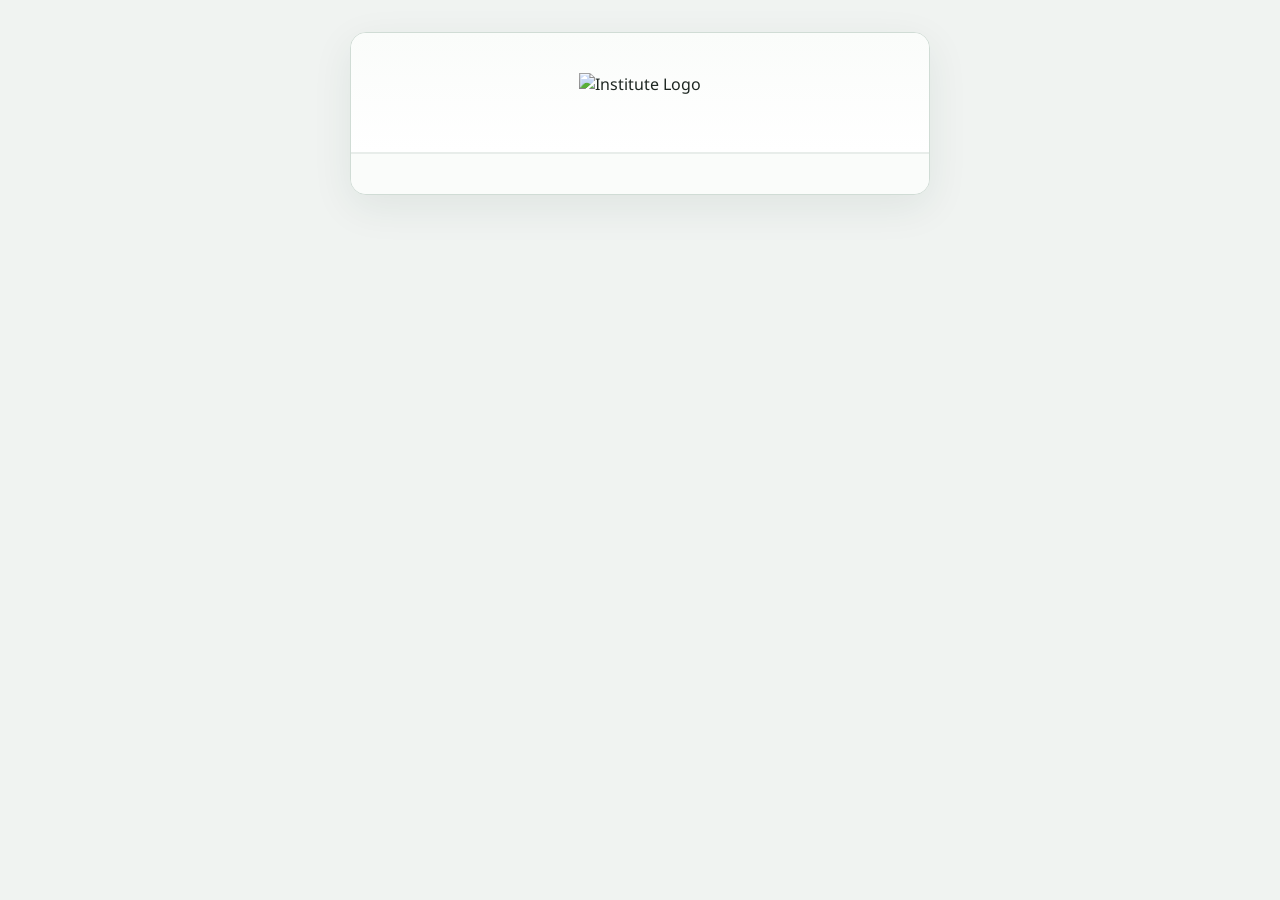
==== Index.html @ a05b3351 "ui: mobile-first responsive redesign for phone users - Container goes edge-to-edge on phones, rounde" ====
<!DOCTYPE html>
<html lang="bn">
<head>
    <base target="_top">
    <meta charset="UTF-8">
    <meta name="viewport" content="width=device-width, initial-scale=1.0">
    <!-- Favicon for brand identity in the browser tab -->
    <link rel="icon" type="image/png" href="https://i.postimg.cc/RZ4wD83V/skill-color-logo-32x32.png">
    
    <link rel="preconnect" href="https://fonts.googleapis.com">
    <link rel="preconnect" href="https://fonts.gstatic.com" crossorigin>
    <!-- Improved Bengali font for better readability and number rendering -->
    <link href="https://fonts.googleapis.com/css2?family=Noto+Sans+Bengali:wght@400;500;600;700&display=swap" rel="stylesheet">
    
    <style>
        /* ================================================
           GLOBAL STYLES & UI KIT - DEEP FOREST NATURAL THEME
           Mobile-First Responsive Design
           ================================================ */
        :root {
            --primary-color: #1A3E2F;
            --primary-light: #2D5A46;
            --primary-subtle: #E8F0EB;
            --accent-color: #D4AF37;
            --success-color: #2E6B4E;
            --warning-color: #B27A23;
            --danger-color: #8C2D19;
            --bg-color: #F0F3F1;
            --text-dark: #1E2722;
            --text-light: #52635A;
            --text-muted: #8A9690;
            --card-bg: #FFFFFF;
            --border-color: #D0DCD5;
            --border-light: #E8EDEA;
            --shadow-sm: 0 2px 8px rgba(26, 62, 47, 0.04);
            --shadow-md: 0 8px 24px rgba(26, 62, 47, 0.06);
            --shadow-lg: 0 12px 40px rgba(26, 62, 47, 0.08);
            --radius-sm: 8px;
            --radius-md: 12px;
            --radius-lg: 16px;
        }
        * { box-sizing: border-box; margin: 0; padding: 0; }
        html { scroll-behavior: smooth; }
        body {
            font-family: 'Noto Sans Bengali', sans-serif;
            background-color: var(--bg-color);
            color: var(--text-dark);
            padding: 0;
            -webkit-font-smoothing: antialiased;
            -moz-osx-font-smoothing: grayscale;
            line-height: 1.65;
            min-height: 100vh;
        }

        /* --- Container: Edge-to-edge on phones --- */
        .container {
            max-width: 580px;
            margin: 0 auto;
            background: var(--card-bg);
            border-radius: 0;
            box-shadow: none;
            overflow: hidden;
            min-height: 100vh;
        }

        /* --- Header --- */
        .header {
            text-align: center;
            padding: 2rem 1.5rem 1.8rem;
            border-bottom: 1px solid var(--border-light);
            background: linear-gradient(180deg, #FAFCFA 0%, #FFFFFF 100%);
        }
        .header img {
            max-width: 140px;
            margin-bottom: 0.8rem;
        }
        .header h3 {
            font-size: 1.25rem;
            font-weight: 700;
            color: var(--primary-color);
            letter-spacing: -0.01em;
            line-height: 1.4;
        }

        /* --- Views --- */
        .view {
            display: none;
            padding: 1.5rem 1.25rem 2rem;
            animation: fadeIn 0.35s cubic-bezier(0.16, 1, 0.3, 1);
        }
        .view > h3 {
            font-size: 1.15rem;
            font-weight: 700;
            color: var(--primary-color);
            margin-bottom: 0.4rem;
        }
        .view > p {
            color: var(--text-light);
            font-size: 0.9rem;
            margin-bottom: 1.25rem;
            line-height: 1.6;
        }
        @keyframes fadeIn { 
            from { opacity: 0; transform: translateY(6px); } 
            to { opacity: 1; transform: translateY(0); } 
        }

        /* --- Form Controls --- */
        .app-input, .app-select {
            width: 100%;
            padding: 0.85rem 1rem;
            font-size: 1rem;
            border-radius: var(--radius-sm);
            border: 1.5px solid var(--border-color);
            transition: border-color 0.2s ease, box-shadow 0.2s ease;
            font-family: 'Noto Sans Bengali', sans-serif;
            background-color: #FCFDFC;
            color: var(--text-dark);
            -webkit-appearance: none;
        }
        .app-input:focus, .app-select:focus {
            outline: none;
            border-color: var(--primary-color);
            box-shadow: 0 0 0 3px rgba(26, 62, 47, 0.08);
            background-color: #FFFFFF;
        }
        .app-input::placeholder { color: var(--text-muted); }

        /* --- Buttons --- */
        .app-button {
            width: 100%;
            margin-top: 0.75rem;
            padding: 0.85rem 1rem;
            font-size: 1rem;
            font-weight: 600;
            color: white;
            border: none;
            border-radius: var(--radius-sm);
            cursor: pointer;
            transition: all 0.2s cubic-bezier(0.16, 1, 0.3, 1);
            background-color: var(--primary-color);
            min-height: 48px;
            font-family: 'Noto Sans Bengali', sans-serif;
        }
        .app-button:hover:not(:disabled) {
            background-color: var(--primary-light);
            transform: translateY(-1px);
            box-shadow: 0 4px 12px rgba(26, 62, 47, 0.15);
        }
        .app-button:active:not(:disabled) {
            transform: translateY(0);
            box-shadow: none;
        }
        .app-button:disabled {
            background-color: #C3CDC7;
            cursor: not-allowed;
            transform: none;
            box-shadow: none;
        }

        /* --- Loader --- */
        .loader {
            display: none;
            border: 3px solid var(--border-light);
            border-radius: 50%;
            border-top: 3px solid var(--primary-color);
            width: 28px;
            height: 28px;
            animation: spin 0.7s linear infinite;
            margin: 1rem auto;
        }
        @keyframes spin { 0% { transform: rotate(0deg); } 100% { transform: rotate(360deg); } }
        
        /* --- Back Button --- */
        .back-button {
            display: inline-flex;
            align-items: center;
            gap: 4px;
            padding: 0.6rem 0;
            font-weight: 600;
            color: var(--text-light);
            cursor: pointer;
            text-decoration: none;
            font-size: 0.9rem;
            transition: color 0.2s ease;
        }
        .back-button:hover { color: var(--primary-color); }
        .back-nav { margin-top: 1.5rem; text-align: center; padding-top: 1rem; border-top: 1px solid var(--border-light); }

        /* --- Status & Label --- */
        .status-text { font-weight: 500; margin-top: 0.5rem; min-height: 20px; font-size: 0.85rem; line-height: 1.5; }
        .text-success { color: var(--success-color); }
        .text-danger { color: var(--danger-color); }
        label { display: block; margin-bottom: 0.4rem; font-weight: 600; font-size: 0.9rem; color: var(--primary-color); }
        
        /* ================================================
           LANDING PAGE
           ================================================ */
        #landingView { text-align: center; }
        #landingView h3 {
            font-size: 1.1rem;
            color: var(--text-light);
            margin-bottom: 0.3rem;
            font-weight: 500;
        }
        #landingView > p {
            color: var(--text-muted);
            font-size: 0.88rem;
            margin-bottom: 1.5rem;
        }
        .nav-button {
            padding: 0.95rem;
            font-size: 1rem;
            font-weight: 600;
            margin-bottom: 0.6rem;
            border: 1.5px solid transparent;
            border-radius: var(--radius-sm);
        }
        .btn-primary { background-color: var(--primary-color); }
        .btn-secondary {
            background-color: transparent;
            border-color: var(--primary-color);
            color: var(--primary-color);
        }
        .btn-secondary:hover:not(:disabled) {
            background-color: var(--primary-subtle);
            color: var(--primary-color);
        }
        .btn-tertiary {
            background-color: transparent;
            border-color: var(--border-color);
            color: var(--text-light);
        }
        .btn-tertiary:hover:not(:disabled) {
            background-color: #F5F7F6;
            color: var(--text-dark);
            border-color: var(--text-light);
        }

        /* ================================================
           SEARCH FORMS (Result & Status)
           ================================================ */
        .search-form {
            display: flex;
            flex-direction: column;
            gap: 0.5rem;
            margin-bottom: 1.25rem;
        }
        .search-form .app-button {
            margin-top: 0;
        }

        /* ================================================
           RESULT & STATUS CARDS
           ================================================ */
        .info-card {
            margin-top: 1.25rem;
            padding: 1.25rem;
            border-radius: var(--radius-md);
            border: 1.5px solid var(--border-color);
            background-color: #FAFCFA;
        }
        .info-card h3 {
            font-size: 1.1rem;
            font-weight: 700;
            margin-bottom: 0.4rem;
            color: var(--primary-color);
        }
        .info-card p { color: var(--text-light); font-size: 0.9rem; line-height: 1.6; }
        
        .status-final { border-color: var(--success-color); background-color: #F2FAF6; }
        .status-final h3 { color: var(--success-color); }
        .status-viva, .status-waiting { border-color: var(--primary-light); background-color: #F6FAF8; }
        .status-viva h3, .status-waiting h3 { color: var(--primary-light); }
        .status-not-selected { border-color: var(--danger-color); background-color: #FDF6F5; }
        .status-not-selected h3 { color: var(--danger-color); }
        
        .info-grid { margin-top: 1rem; border-top: 1px dashed var(--border-color); padding-top: 0.8rem; }
        .info-item {
            display: flex;
            justify-content: space-between;
            align-items: baseline;
            padding: 0.55rem 0;
            font-size: 0.9rem;
            border-bottom: 1px solid var(--border-light);
            gap: 0.75rem;
        }
        .info-item:last-child { border-bottom: none; }
        .info-item .label { font-weight: 500; color: var(--text-light); white-space: nowrap; flex-shrink: 0; }
        .info-item span:last-child { text-align: right; word-break: break-word; }

        /* ================================================
           PAYMENT FORM
           ================================================ */
        .instructions-box {
            background: #FCFAF6;
            border: 1.5px solid #EDE2CF;
            padding: 1rem 1.1rem;
            margin-bottom: 1.5rem;
            border-radius: var(--radius-md);
            font-size: 0.88rem;
            color: #735F3F;
            line-height: 1.65;
        }
        .instructions-box h3 {
            font-size: 0.92rem;
            font-weight: 700;
            color: #8B6B3D;
            margin-bottom: 0.4rem;
        }
        .verify-row {
            display: flex;
            flex-direction: column;
            gap: 0.5rem;
        }
        .verify-row .app-button {
            margin-top: 0;
        }
        .form-group { margin-bottom: 1.1rem; }
        .details-box {
            background-color: #FAFCFA;
            padding: 1.25rem;
            border-radius: var(--radius-md);
            border: 1.5px solid var(--success-color);
            margin-top: 1.25rem;
        }
        .candidate-info {
            display: flex;
            flex-direction: column;
            gap: 0.3rem;
            margin-bottom: 1rem;
            padding-bottom: 1rem;
            border-bottom: 1px dashed var(--border-color);
            font-size: 0.95rem;
        }
        .candidate-info p { margin: 0; }

        #successMessage { text-align: center; padding: 2.5rem 1.25rem; }
        #successMessage h4 { font-size: 1.4rem; color: var(--success-color); margin-bottom: 0.5rem; font-weight: 700; }
        #successMessage p { color: var(--text-light); font-size: 0.9rem; line-height: 1.6; }

        /* ================================================
           FOOTER
           ================================================ */
        .app-footer {
            text-align: center;
            padding: 1.25rem 1rem;
            border-top: 1px solid var(--border-light);
            color: var(--text-muted);
            font-size: 0.78rem;
            line-height: 1.5;
            background-color: #FAFCFA;
        }

        /* ================================================
           RESPONSIVE: TABLETS & DESKTOPS (min-width: 480px)
           ================================================ */
        @media (min-width: 480px) {
            .search-form {
                flex-direction: row;
                gap: 10px;
            }
            .search-form .app-button {
                width: auto;
                white-space: nowrap;
                flex-shrink: 0;
            }
            .verify-row {
                flex-direction: row;
                gap: 10px;
            }
            .verify-row .app-button {
                width: auto;
                white-space: nowrap;
                flex-shrink: 0;
            }
            .view { padding: 2rem 1.75rem 2.5rem; }
            .header { padding: 2.5rem 2rem 2rem; }
            .header img { max-width: 160px; }
            .header h3 { font-size: 1.35rem; }
            .info-card { padding: 1.5rem; }
            .details-box { padding: 1.5rem; }
        }

        /* ================================================
           RESPONSIVE: DESKTOPS (min-width: 640px)
           ================================================ */
        @media (min-width: 640px) {
            body { padding: 2rem 1rem; }
            .container {
                border-radius: var(--radius-lg);
                box-shadow: var(--shadow-lg);
                border: 1px solid var(--border-color);
                min-height: auto;
                margin: 0 auto;
            }
            .view { padding: 2.5rem 2.5rem 3rem; }
            .header { padding: 2.5rem 2rem; }
            .header img { max-width: 180px; }
            .header h3 { font-size: 1.5rem; }
            .view > h3 { font-size: 1.25rem; }
        }
    </style>
</head>
<body>
    <div class="container">
        <header class="header">
            <img id="logo" src="" alt="Institute Logo">
            <h3 id="appTitle"></h3>
        </header>

        <main id="app-content">
            <!-- VIEW 1: LANDING PAGE -->
            <div id="landingView" class="view" style="display: <?= initialView === 'landingView' ? 'block' : 'none' ?>;">
                <h3>স্বাগতম!</h3>
                <p>অনুগ্রহ করে নিচের অপশন থেকে আপনার প্রয়োজনীয় সেবাটি নির্বাচন করুন।</p>
                <button id="resultBtn" class="app-button nav-button btn-primary" onclick="showView('resultView')">ফলাফল দেখুন</button>
                <button id="paymentBtn" class="app-button nav-button btn-secondary" onclick="showView('paymentView')">অ্যাডমিট কার্ড ফি দিন</button>
                <button id="statusBtn" class="app-button nav-button btn-tertiary" onclick="showView('statusCheckView')">পেমেন্ট স্ট্যাটাস দেখুন</button>
            </div>
        
            <!-- VIEW 2: RESULT CHECKER -->
            <div id="resultView" class="view" style="display: <?= initialView === 'resultView' ? 'block' : 'none' ?>;">
                <?!= include('ResultView'); ?>
            </div>

            <!-- VIEW 3: PAYMENT FORM -->
            <div id="paymentView" class="view" style="display: <?= initialView === 'paymentView' ? 'block' : 'none' ?>;">
                <?!= include('PaymentView'); ?>
            </div>

            <!-- VIEW 4: PAYMENT STATUS CHECKER -->
            <div id="statusCheckView" class="view" style="display: <?= initialView === 'statusCheckView' ? 'block' : 'none' ?>;">
                <?!= include('StatusCheckView'); ?>
            </div>
        </main>

        <footer class="app-footer">
            <span id="footerInstituteName"></span>
        </footer>
    </div>

<script>
    // ================================================
    //      GLOBAL APP LOGIC & NAVIGATION
    // ================================================
    const settings = <?!= JSON.stringify(settings) ?>;

    document.addEventListener('DOMContentLoaded', function() {
        // Populate header and other dynamic content that isn't part of a specific view
        document.getElementById('logo').src = settings.logoUrl;
        document.getElementById('appTitle').innerText = settings.appTitle;
        
        // Populate the instructions box for the payment view
        const instructionsEl = document.getElementById('instructions');
        if (instructionsEl) {
            instructionsEl.innerHTML = settings.instructions || '';
        }

        // Populate the payment options dropdown menu
        const paymentMethodSelect = document.getElementById('paymentMethod');
        if (paymentMethodSelect) {
            paymentMethodSelect.innerHTML = '<option value="" disabled selected>-- একটি মাধ্যম নির্বাচন করুন --</option>';
            if (settings.paymentOptions) {
                settings.paymentOptions.forEach(opt => {
                    const option = document.createElement('option');
                    option.value = opt;
                    option.textContent = opt;
                    paymentMethodSelect.appendChild(option);
                });
            }
        }

        // Dynamically show/hide buttons on the landing page based on sheet settings.
        if (!settings.resultCheckerActive) {
            const btn = document.getElementById('resultBtn');
            if (btn) btn.style.display = 'none';
        }
        if (!settings.paymentFormActive) {
            const btn = document.getElementById('paymentBtn');
            if (btn) btn.style.display = 'none';
        }
        if (!settings.statusCheckActive) {
            const btn = document.getElementById('statusBtn');
            if (btn) btn.style.display = 'none';
        }

        // Hide back buttons when only a single view is directly loaded
        const initialView = '<?= initialView ?>';
        if (initialView !== 'landingView') {
            document.querySelectorAll('.back-button').forEach(btn => btn.style.display = 'none');
        }

        // Populate footer
        const footerEl = document.getElementById('footerInstituteName');
        if (footerEl) {
            footerEl.innerText = settings.instituteName || settings.appTitle || '';
        }
    });

    /**
     * Handles navigation between different views/pages of the app.
     * @param {string} viewId The ID of the view to display.
     */
    function showView(viewId) {
        document.querySelectorAll('.view').forEach(view => view.style.display = 'none');
        const view = document.getElementById(viewId);
        if (view) view.style.display = 'block';
    }

    // ================================================
    //      RESULT CHECKER - CLIENT-SIDE LOGIC
    // ================================================
    const resultSearchForm = document.getElementById('resultSearchForm');
    if (resultSearchForm) {
        resultSearchForm.addEventListener('submit', function(e) {
            e.preventDefault();
            const searchKey = document.getElementById('resultSearchInput').value;
            const resultDisplay = document.getElementById('resultDisplay');
            const loader = document.getElementById('resultLoader');
            
            resultDisplay.innerHTML = "";
            loader.style.display = 'block';
            this.querySelector('button').disabled = true;

            google.script.run
                .withSuccessHandler(onResultSuccess)
                .withFailureHandler(onResultFailure)
                .searchStudentData(searchKey);
        });
    }

    function onResultSuccess(response) {
        document.getElementById('resultLoader').style.display = 'none';
        document.getElementById('resultSearchForm').querySelector('button').disabled = false;
        const resultDiv = document.getElementById('resultDisplay');

        if (response.status === 'found') {
            const student = response.data;
            let statusClass = 'info-card status-viva'; // Default class
            if (String(student.Status).toLowerCase().includes('finally')) statusClass = 'info-card status-final';
            if (String(student.Status).toLowerCase().includes('not selected')) statusClass = 'info-card status-not-selected';
            if (String(student.Status).toLowerCase().includes('waiting')) statusClass = 'info-card status-waiting';

            let detailsHtml = '';
            for (const key in student) {
                if (student[key] && key !== 'Name' && key !== 'Message') {
                    const value = (key === 'Phone Number') ? maskPhoneNumber(student[key]) : student[key];
                    detailsHtml += `<div class="info-item"><span class="label">${key}</span><span>${value}</span></div>`;
                }
            }
            resultDiv.innerHTML = `
                <div class="${statusClass}">
                    <h3>${student.Name || 'নাম পাওয়া যায়নি'}</h3>
                    <p>${student.Message || 'আপনার স্ট্যাটাস নিচে দেখুন।'}</p>
                    <div class="info-grid">${detailsHtml}</div>
                </div>`;
        } else if (response.status === 'not_found') {
            resultDiv.innerHTML = `<div class="info-card status-not-selected"><h3>দুঃখিত, আপনি নির্বাচিত হননি</h3><p>আপনার দেওয়া তথ্যটি আমাদের তালিকায় পাওয়া যায়নি। আমাদের প্রতিষ্ঠানে আগ্রহ প্রকাশের জন্য ধন্যবাদ। আপনার জন্য শুভকামনা রইল।</p></div>`;
        } else {
             resultDiv.innerHTML = `<div class="info-card status-not-selected"><h3>সিস্টেম ত্রুটি</h3><p>${response.message}</p></div>`;
        }
    }
    
    function onResultFailure(error) {
         document.getElementById('resultLoader').style.display = 'none';
         document.getElementById('resultSearchForm').querySelector('button').disabled = false;
         document.getElementById('resultDisplay').innerHTML = `<div class="info-card status-not-selected"><h3>সংযোগ বিচ্ছিন্ন</h3><p>সার্ভারের সাথে সংযোগে সমস্যা হচ্ছে। অনুগ্রহ করে আপনার ইন্টারনেট সংযোগ পরীক্ষা করে আবার চেষ্টা করুন।</p></div>`;
    }

    function maskPhoneNumber(number) {
        const numStr = String(number);
        if (!numStr || numStr.length < 11) return "N/A";
        return `${numStr.substring(0, 3)}****${numStr.substring(numStr.length - 4)}`;
    }

    // ================================================
    //      PAYMENT FORM - CLIENT-SIDE LOGIC
    // ================================================
    
    function verifyPhoneNumber() {
        const phoneInput = document.getElementById('phone');
        const phone = phoneInput.value.trim();
        const statusDiv = document.getElementById('paymentStatus');
        
        if (!/^01[3-9]\d{8}$/.test(phone)) {
            statusDiv.innerHTML = `<span class="text-danger">সঠিক ১১-ডিজিটের মোবাইল নম্বর দিন (যেমন: 017...)</span>`;
            return;
        }

        const loader = document.getElementById('paymentLoader');
        loader.style.display = 'block';
        statusDiv.innerText = "আপনার তথ্য খোঁজা হচ্ছে...";
        document.getElementById('detailsSection').style.display = 'none';

        google.script.run
            .withSuccessHandler(onUserSearchSuccess)
            .withFailureHandler(onUserSearchFailure)
            .getUserDetails(phone);
    }
    
    function onUserSearchSuccess(response) {
        document.getElementById('paymentLoader').style.display = 'none';
        const statusDiv = document.getElementById('paymentStatus');
        const detailsSection = document.getElementById('detailsSection');
        if (response.found) {
            statusDiv.innerHTML = '<span class="text-success">আপনার তথ্য পাওয়া গেছে। অনুগ্রহ করে নিচের ফর্মটি পূরণ করুন।</span>';
            detailsSection.style.display = 'block';
            document.getElementById('nameDisplay').innerText = response.name;
            document.getElementById('serialDisplay').innerText = response.serial;
            document.getElementById('nameInput').value = response.name;
            document.getElementById('serialInput').value = response.serial;
            document.getElementById('districtInput').value = response.district;
        } else {
            statusDiv.innerHTML = `<span class="text-danger">${response.message}</span>`;
            detailsSection.style.display = 'none';
        }
    }

    function onUserSearchFailure(error) {
        document.getElementById('paymentLoader').style.display = 'none';
        document.getElementById('paymentStatus').innerHTML = '<span class="text-danger">সার্ভারের সাথে সংযোগে সমস্যা হচ্ছে। অনুগ্রহ করে আবার চেষ্টা করুন।</span>';
    }

    const paymentForm = document.getElementById('paymentForm');
    if (paymentForm) {
        paymentForm.addEventListener('submit', function(e) {
            e.preventDefault();
            
            const paymentSource = document.getElementById('paymentSource').value;
            if (!/^01[3-9]\d{8}$/.test(paymentSource)) {
                 alert("অনুগ্রহ করে 'যে নম্বর থেকে টাকা পাঠিয়েছেন' ফিল্ডে একটি সঠিক ১১-ডিজিটের মোবাইল নম্বর দিন।");
                 return;
            }

            const submitBtn = document.getElementById('submitBtn');
            submitBtn.disabled = true;
            submitBtn.innerHTML = '<div class="loader" style="display: block; margin: 0 auto; width: 24px; height: 24px; border-top-color: white;"></div>';
            
            const formObject = Object.fromEntries(new FormData(this).entries());

            google.script.run
                .withSuccessHandler(onPaymentSuccess)
                .withFailureHandler(onPaymentFailure)
                .handlePost({ action: 'submitPayment', formData: formObject });
        });
    }

    /**
     * CRITICAL FIX: This function now correctly handles the structured JSON object
     * received from the server, preventing the 'undefined' error.
     */
    function onPaymentSuccess(response) {
        // Check if the response object has a 'success' key
        if (response && response.success) {
            document.getElementById('paymentView').innerHTML = `
                <div id="successMessage">
                    <h4>ধন্যবাদ!</h4>
                    <p>${response.success}</p>
                </div>`;
        } 
        // Otherwise, check if it has an 'error' key
        else if (response && response.error) {
            document.getElementById('paymentView').innerHTML = `
                <div id="successMessage" style="background-color: #F9EBEA;">
                    <h4 style="color: var(--danger-color);">ত্রুটি</h4>
                    <p>${response.error}</p>
                </div>`;
        }
        // Fallback for any unexpected response format
        else {
            document.getElementById('paymentView').innerHTML = `
                <div id="successMessage">
                    <h4>সম্পন্ন হয়েছে</h4>
                    <p>আপনার অনুরোধটি প্রক্রিয়া করা হয়েছে।</p>
                </div>`;
        }
    }

    function onPaymentFailure(error) {
        document.getElementById('paymentView').innerHTML = `
            <div id="successMessage" style="background-color: #F9EBEA;">
                <h4 style="color: var(--danger-color);">সংযোগ বিচ্ছিন্ন</h4>
                <p>সার্ভারের সাথে সংযোগে সমস্যা হচ্ছে। অনুগ্রহ করে আপনার ইন্টারনেট সংযোগ পরীক্ষা করে আবার চেষ্টা করুন।</p>
            </div>`;
    }

    // ================================================
    //      PAYMENT STATUS CHECKER - CLIENT-SIDE LOGIC
    // ================================================
    const statusSearchForm = document.getElementById('statusSearchForm');
    if (statusSearchForm) {
        statusSearchForm.addEventListener('submit', function(e) {
            e.preventDefault();
            const phone = document.getElementById('statusSearchInput').value;
            const statusDisplay = document.getElementById('statusDisplay');
            const loader = document.getElementById('statusLoader');
            
            statusDisplay.innerHTML = "";
            loader.style.display = 'block';
            this.querySelector('button').disabled = true;

            google.script.run
                .withSuccessHandler(onStatusCheckSuccess)
                .withFailureHandler(onStatusCheckFailure)
                .getPaymentStatus(phone);
        });
    }

    function onStatusCheckSuccess(response) {
        document.getElementById('statusLoader').style.display = 'none';
        document.getElementById('statusSearchForm').querySelector('button').disabled = false;
        const statusDiv = document.getElementById('statusDisplay');

        let statusClass = 'info-card status-waiting'; // Default
        if (response.found) {
            if (response.status === 'Approved') statusClass = 'info-card status-final';
            if (response.status === 'Rejected') statusClass = 'info-card status-not-selected';
        } else {
            statusClass = 'info-card status-not-selected';
        }

        statusDiv.innerHTML = `<div class="${statusClass}"><p style="margin:0;">${response.message}</p></div>`;
    }

    function onStatusCheckFailure(error) {
        document.getElementById('statusLoader').style.display = 'none';
        document.getElementById('statusSearchForm').querySelector('button').disabled = false;
        document.getElementById('statusDisplay').innerHTML = '<div class="info-card status-not-selected"><p style="margin:0;">সার্ভারের সাথে সংযোগে সমস্যা হচ্ছে। অনুগ্রহ করে আবার চেষ্টা করুন।</p></div>';
    }

</script>
</body>
</html>
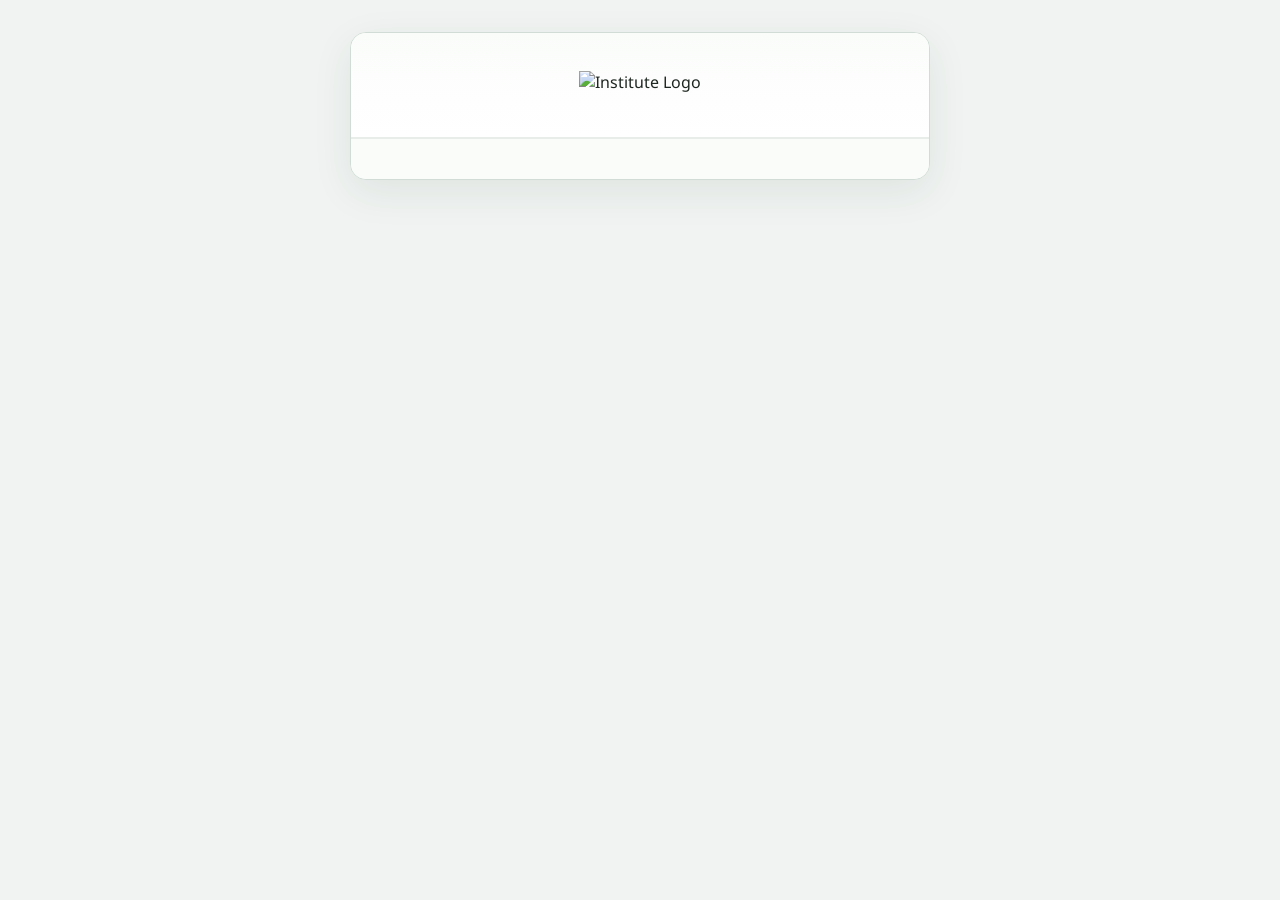
==== commit 3c69e059: "style: premium UI/UX redesign and app-like mobile navigation" ====
--- a/Index.html
+++ b/Index.html
@@ -21,9 +21,7 @@
             --primary-color: #1A3E2F;
             --primary-light: #2D5A46;
             --primary-subtle: #E8F0EB;
-            --accent-color: #D4AF37;
             --success-color: #2E6B4E;
-            --warning-color: #B27A23;
             --danger-color: #8C2D19;
             --bg-color: #F0F3F1;
             --text-dark: #1E2722;
@@ -52,6 +50,12 @@
             min-height: 100vh;
         }
 
+        .font-numeric {
+            font-family: system-ui, -apple-system, BlinkMacSystemFont, "Segoe UI", Roboto, "Helvetica Neue", Arial, sans-serif;
+            letter-spacing: 0.05em;
+            font-weight: 500;
+        }
+
         /* --- Container: Edge-to-edge on phones --- */
         .container {
             max-width: 580px;
@@ -61,25 +65,74 @@
             box-shadow: none;
             overflow: hidden;
             min-height: 100vh;
-        }
-
-        /* --- Header --- */
+            display: flex;
+            flex-direction: column;
+        }
+
+        /* --- Header & Navigation Bar --- */
         .header {
-            text-align: center;
-            padding: 2rem 1.5rem 1.8rem;
+            position: relative;
+            padding: 1.5rem 1.25rem;
             border-bottom: 1px solid var(--border-light);
             background: linear-gradient(180deg, #FAFCFA 0%, #FFFFFF 100%);
         }
-        .header img {
-            max-width: 140px;
-            margin-bottom: 0.8rem;
-        }
-        .header h3 {
-            font-size: 1.25rem;
+        .header-nav {
+            display: flex;
+            align-items: center;
+            justify-content: space-between;
+            width: 100%;
+        }
+        .header-back-btn {
+            background: none;
+            border: none;
+            color: var(--text-light);
+            cursor: pointer;
+            padding: 8px;
+            border-radius: 50%;
+            display: flex;
+            align-items: center;
+            justify-content: center;
+            transition: all 0.2s ease;
+            width: 40px;
+            height: 40px;
+            flex-shrink: 0;
+            opacity: 0;
+            visibility: hidden;
+        }
+        .header-back-btn:hover {
+            background-color: var(--primary-subtle);
+            color: var(--primary-color);
+        }
+        .header-back-btn:active {
+            transform: scale(0.9);
+        }
+        .header-brand {
+            display: flex;
+            flex-direction: column;
+            align-items: center;
+            flex-grow: 1;
+            text-align: center;
+        }
+        .header-brand img {
+            max-height: 54px;
+            width: auto;
+            margin-bottom: 0.5rem;
+            transition: transform 0.3s ease;
+        }
+        .header-brand img:hover {
+            transform: scale(1.05);
+        }
+        .header-brand h3 {
+            font-size: 1.15rem;
             font-weight: 700;
             color: var(--primary-color);
             letter-spacing: -0.01em;
-            line-height: 1.4;
+            line-height: 1.3;
+        }
+        .header-nav-placeholder {
+            width: 40px;
+            height: 40px;
+            flex-shrink: 0;
         }
 
         /* --- Views --- */
@@ -87,6 +140,7 @@
             display: none;
             padding: 1.5rem 1.25rem 2rem;
             animation: fadeIn 0.35s cubic-bezier(0.16, 1, 0.3, 1);
+            flex-grow: 1;
         }
         .view > h3 {
             font-size: 1.15rem;
@@ -109,29 +163,40 @@
         .app-input, .app-select {
             width: 100%;
             padding: 0.85rem 1rem;
-            font-size: 1rem;
-            border-radius: var(--radius-sm);
+            font-size: 0.95rem;
+            border-radius: var(--radius-md);
             border: 1.5px solid var(--border-color);
-            transition: border-color 0.2s ease, box-shadow 0.2s ease;
+            transition: all 0.2s ease;
             font-family: 'Noto Sans Bengali', sans-serif;
             background-color: #FCFDFC;
             color: var(--text-dark);
+            outline: none;
+            box-shadow: inset 0 1px 2px rgba(0,0,0,0.02);
+        }
+        .app-input:focus, .app-select:focus {
+            border-color: var(--primary-color);
+            box-shadow: 0 0 0 4px rgba(26, 62, 47, 0.1), inset 0 1px 2px rgba(0,0,0,0.02);
+            background-color: #FFFFFF;
+        }
+        .app-input::placeholder { color: var(--text-muted); }
+
+        .app-select {
             -webkit-appearance: none;
-        }
-        .app-input:focus, .app-select:focus {
-            outline: none;
-            border-color: var(--primary-color);
-            box-shadow: 0 0 0 3px rgba(26, 62, 47, 0.08);
-            background-color: #FFFFFF;
-        }
-        .app-input::placeholder { color: var(--text-muted); }
+            -moz-appearance: none;
+            appearance: none;
+            background-image: url("data:image/svg+xml;charset=utf-8,%3Csvg xmlns='http://www.w3.org/2000/svg' width='16' height='16' viewBox='0 0 24 24' fill='none' stroke='%2352635A' stroke-width='2.5' stroke-linecap='round' stroke-linejoin='round'%3E%3Cpolyline points='6 9 12 15 18 9'%3E%3C/polyline%3E%3C/svg%3E");
+            background-repeat: no-repeat;
+            background-position: right 1rem center;
+            background-size: 1.1rem;
+            padding-right: 2.5rem;
+        }
 
         /* --- Buttons --- */
         .app-button {
             width: 100%;
             margin-top: 0.75rem;
-            padding: 0.85rem 1rem;
-            font-size: 1rem;
+            padding: 0.85rem 1.25rem;
+            font-size: 0.95rem;
             font-weight: 600;
             color: white;
             border: none;
@@ -141,18 +206,24 @@
             background-color: var(--primary-color);
             min-height: 48px;
             font-family: 'Noto Sans Bengali', sans-serif;
+            display: inline-flex;
+            align-items: center;
+            justify-content: center;
+            gap: 8px;
+            box-shadow: 0 2px 4px rgba(26, 62, 47, 0.08);
         }
         .app-button:hover:not(:disabled) {
             background-color: var(--primary-light);
-            transform: translateY(-1px);
-            box-shadow: 0 4px 12px rgba(26, 62, 47, 0.15);
+            transform: translateY(-1.5px);
+            box-shadow: 0 6px 16px rgba(26, 62, 47, 0.16);
         }
         .app-button:active:not(:disabled) {
-            transform: translateY(0);
-            box-shadow: none;
+            transform: translateY(0.5px) scale(0.98);
+            box-shadow: 0 2px 4px rgba(26, 62, 47, 0.08);
         }
         .app-button:disabled {
             background-color: #C3CDC7;
+            color: #7A8B82;
             cursor: not-allowed;
             transform: none;
             box-shadow: none;
@@ -161,13 +232,13 @@
         /* --- Loader --- */
         .loader {
             display: none;
-            border: 3px solid var(--border-light);
+            border: 3.5px solid var(--border-light);
             border-radius: 50%;
-            border-top: 3px solid var(--primary-color);
-            width: 28px;
-            height: 28px;
-            animation: spin 0.7s linear infinite;
-            margin: 1rem auto;
+            border-top: 3.5px solid var(--primary-color);
+            width: 32px;
+            height: 32px;
+            animation: spin 0.8s linear infinite;
+            margin: 1.5rem auto;
         }
         @keyframes spin { 0% { transform: rotate(0deg); } 100% { transform: rotate(360deg); } }
         
@@ -175,17 +246,18 @@
         .back-button {
             display: inline-flex;
             align-items: center;
-            gap: 4px;
-            padding: 0.6rem 0;
+            justify-content: center;
+            gap: 6px;
+            width: 100%;
             font-weight: 600;
-            color: var(--text-light);
-            cursor: pointer;
-            text-decoration: none;
-            font-size: 0.9rem;
-            transition: color 0.2s ease;
-        }
-        .back-button:hover { color: var(--primary-color); }
-        .back-nav { margin-top: 1.5rem; text-align: center; padding-top: 1rem; border-top: 1px solid var(--border-light); }
+            font-size: 0.95rem;
+        }
+        .back-nav { 
+            margin-top: 2rem; 
+            text-align: center; 
+            padding-top: 1.5rem; 
+            border-top: 1px solid var(--border-light); 
+        }
 
         /* --- Status & Label --- */
         .status-text { font-weight: 500; margin-top: 0.5rem; min-height: 20px; font-size: 0.85rem; line-height: 1.5; }
@@ -209,30 +281,38 @@
             margin-bottom: 1.5rem;
         }
         .nav-button {
-            padding: 0.95rem;
+            padding: 0.95rem 1.25rem;
             font-size: 1rem;
             font-weight: 600;
-            margin-bottom: 0.6rem;
+            margin-bottom: 0.75rem;
             border: 1.5px solid transparent;
-            border-radius: var(--radius-sm);
-        }
-        .btn-primary { background-color: var(--primary-color); }
+            border-radius: var(--radius-md);
+        }
+        .btn-primary { 
+            background: linear-gradient(135deg, var(--primary-color) 0%, var(--primary-light) 100%); 
+        }
+        .btn-primary:hover:not(:disabled) {
+            background: linear-gradient(135deg, var(--primary-light) 0%, #366B53 100%);
+        }
         .btn-secondary {
             background-color: transparent;
-            border-color: var(--primary-color);
+            border: 1.5px solid var(--primary-color);
             color: var(--primary-color);
+            box-shadow: none;
         }
         .btn-secondary:hover:not(:disabled) {
             background-color: var(--primary-subtle);
             color: var(--primary-color);
+            border-color: var(--primary-color);
         }
         .btn-tertiary {
             background-color: transparent;
-            border-color: var(--border-color);
+            border: 1.5px solid var(--border-color);
             color: var(--text-light);
+            box-shadow: none;
         }
         .btn-tertiary:hover:not(:disabled) {
-            background-color: #F5F7F6;
+            background-color: #F0F3F1;
             color: var(--text-dark);
             border-color: var(--text-light);
         }
@@ -251,43 +331,121 @@
         }
 
         /* ================================================
-           RESULT & STATUS CARDS
+           RESULT & STATUS CARDS (Premium UI Upgrade)
            ================================================ */
         .info-card {
             margin-top: 1.25rem;
-            padding: 1.25rem;
-            border-radius: var(--radius-md);
+            padding: 1.5rem;
+            border-radius: var(--radius-lg);
             border: 1.5px solid var(--border-color);
-            background-color: #FAFCFA;
+            background-color: #FFFFFF;
+            box-shadow: var(--shadow-md);
+            transition: all 0.3s ease;
+            position: relative;
+            overflow: hidden;
+            display: flex;
+            flex-direction: column;
+            gap: 1rem;
+        }
+        .info-card-header {
+            display: flex;
+            align-items: flex-start;
+            gap: 12px;
+        }
+        .status-icon-wrapper {
+            display: flex;
+            align-items: center;
+            justify-content: center;
+            width: 42px;
+            height: 42px;
+            border-radius: 50%;
+            flex-shrink: 0;
+        }
+        .status-icon {
+            width: 24px;
+            height: 24px;
+        }
+        .info-card-title {
+            flex-grow: 1;
         }
         .info-card h3 {
-            font-size: 1.1rem;
+            font-size: 1.15rem;
             font-weight: 700;
-            margin-bottom: 0.4rem;
             color: var(--primary-color);
-        }
-        .info-card p { color: var(--text-light); font-size: 0.9rem; line-height: 1.6; }
+            margin-bottom: 0.2rem;
+            line-height: 1.4;
+        }
+        .info-card p {
+            color: var(--text-light);
+            font-size: 0.9rem;
+            line-height: 1.55;
+        }
         
-        .status-final { border-color: var(--success-color); background-color: #F2FAF6; }
-        .status-final h3 { color: var(--success-color); }
-        .status-viva, .status-waiting { border-color: var(--primary-light); background-color: #F6FAF8; }
-        .status-viva h3, .status-waiting h3 { color: var(--primary-light); }
-        .status-not-selected { border-color: var(--danger-color); background-color: #FDF6F5; }
-        .status-not-selected h3 { color: var(--danger-color); }
+        .status-final {
+            border-color: #A3D9C9;
+            background: linear-gradient(145deg, #F2FAF6 0%, #FFFFFF 100%);
+        }
+        .status-final .status-icon-wrapper {
+            background-color: #D2F0E6;
+            color: var(--success-color);
+        }
+        .status-final h3 {
+            color: var(--success-color);
+        }
         
-        .info-grid { margin-top: 1rem; border-top: 1px dashed var(--border-color); padding-top: 0.8rem; }
+        .status-viva, .status-waiting {
+            border-color: #B2D8C6;
+            background: linear-gradient(145deg, #F5FAF7 0%, #FFFFFF 100%);
+        }
+        .status-viva .status-icon-wrapper, .status-waiting .status-icon-wrapper {
+            background-color: #D6EFE3;
+            color: var(--primary-light);
+        }
+        .status-viva h3, .status-waiting h3 {
+            color: var(--primary-light);
+        }
+        
+        .status-not-selected {
+            border-color: #F5C6BC;
+            background: linear-gradient(145deg, #FDF6F5 0%, #FFFFFF 100%);
+        }
+        .status-not-selected .status-icon-wrapper {
+            background-color: #FADAD2;
+            color: var(--danger-color);
+        }
+        .status-not-selected h3 {
+            color: var(--danger-color);
+        }
+        
+        .info-grid {
+            margin-top: 0.5rem;
+            border-top: 1px dashed var(--border-color);
+            padding-top: 0.5rem;
+        }
         .info-item {
             display: flex;
             justify-content: space-between;
-            align-items: baseline;
-            padding: 0.55rem 0;
+            align-items: center;
+            padding: 0.65rem 0;
             font-size: 0.9rem;
             border-bottom: 1px solid var(--border-light);
             gap: 0.75rem;
         }
-        .info-item:last-child { border-bottom: none; }
-        .info-item .label { font-weight: 500; color: var(--text-light); white-space: nowrap; flex-shrink: 0; }
-        .info-item span:last-child { text-align: right; word-break: break-word; }
+        .info-item:last-child {
+            border-bottom: none;
+        }
+        .info-item .label {
+            font-weight: 600;
+            color: var(--text-light);
+            white-space: nowrap;
+            flex-shrink: 0;
+        }
+        .info-item .val {
+            text-align: right;
+            word-break: break-all;
+            color: var(--text-dark);
+            font-weight: 500;
+        }
 
         /* ================================================
            PAYMENT FORM
@@ -375,9 +533,7 @@
                 flex-shrink: 0;
             }
             .view { padding: 2rem 1.75rem 2.5rem; }
-            .header { padding: 2.5rem 2rem 2rem; }
-            .header img { max-width: 160px; }
-            .header h3 { font-size: 1.35rem; }
+            .header { padding: 2rem 1.75rem; }
             .info-card { padding: 1.5rem; }
             .details-box { padding: 1.5rem; }
         }
@@ -395,9 +551,8 @@
                 margin: 0 auto;
             }
             .view { padding: 2.5rem 2.5rem 3rem; }
-            .header { padding: 2.5rem 2rem; }
-            .header img { max-width: 180px; }
-            .header h3 { font-size: 1.5rem; }
+            .header { padding: 2.2rem 2.5rem 1.8rem; }
+            .header-brand h3 { font-size: 1.35rem; }
             .view > h3 { font-size: 1.25rem; }
         }
     </style>
@@ -405,8 +560,16 @@
 <body>
     <div class="container">
         <header class="header">
-            <img id="logo" src="" alt="Institute Logo">
-            <h3 id="appTitle"></h3>
+            <div class="header-nav">
+                <button id="headerBackBtn" class="header-back-btn" onclick="goBackHome()" style="visibility: hidden;" aria-label="ফিরে যান">
+                    <svg width="24" height="24" viewBox="0 0 24 24" fill="none" stroke="currentColor" stroke-width="2.5" stroke-linecap="round" stroke-linejoin="round"><polyline points="15 18 9 12 15 6"></polyline></svg>
+                </button>
+                <div class="header-brand">
+                    <img id="logo" src="" alt="Institute Logo">
+                    <h3 id="appTitle"></h3>
+                </div>
+                <div class="header-nav-placeholder"></div>
+            </div>
         </header>
 
         <main id="app-content">
@@ -485,10 +648,24 @@
             if (btn) btn.style.display = 'none';
         }
 
+        // Set up input key event filters (digits only) and capitalize TrxID
+        restrictDigitsOnly('phone');
+        restrictDigitsOnly('statusSearchInput');
+        restrictDigitsOnly('paymentSource');
+        restrictUppercase('trxId');
+
+        // Initial setup and back button controls
+        const initialView = '<?= initialView ?>';
+        showView(initialView);
+
         // Hide back buttons when only a single view is directly loaded
-        const initialView = '<?= initialView ?>';
-        if (initialView !== 'landingView') {
-            document.querySelectorAll('.back-button').forEach(btn => btn.style.display = 'none');
+        let activeCount = 0;
+        if (settings.resultCheckerActive) activeCount++;
+        if (settings.paymentFormActive) activeCount++;
+        if (settings.statusCheckActive) activeCount++;
+        
+        if (activeCount <= 1) {
+            document.querySelectorAll('.back-nav, .back-button').forEach(btn => btn.style.display = 'none');
         }
 
         // Populate footer
@@ -497,6 +674,37 @@
             footerEl.innerText = settings.instituteName || settings.appTitle || '';
         }
     });
+
+    /**
+     * Navigates back to the landing page.
+     */
+    function goBackHome() {
+        showView('landingView');
+    }
+
+    /**
+     * Filters phone number inputs to allow only numeric digits.
+     */
+    function restrictDigitsOnly(elementId) {
+        const input = document.getElementById(elementId);
+        if (input) {
+            input.addEventListener('input', function(e) {
+                this.value = this.value.replace(/\D/g, '');
+            });
+        }
+    }
+
+    /**
+     * Automatically converts input to uppercase (useful for TrxIDs).
+     */
+    function restrictUppercase(elementId) {
+        const input = document.getElementById(elementId);
+        if (input) {
+            input.addEventListener('input', function(e) {
+                this.value = this.value.toUpperCase();
+            });
+        }
+    }
 
     /**
      * Handles navigation between different views/pages of the app.
@@ -505,7 +713,26 @@
     function showView(viewId) {
         document.querySelectorAll('.view').forEach(view => view.style.display = 'none');
         const view = document.getElementById(viewId);
-        if (view) view.style.display = 'block';
+        if (view) {
+            view.style.display = 'block';
+            
+            // Dynamic header back button toggle
+            const backBtn = document.getElementById('headerBackBtn');
+            if (backBtn) {
+                let activeCount = 0;
+                if (settings.resultCheckerActive) activeCount++;
+                if (settings.paymentFormActive) activeCount++;
+                if (settings.statusCheckActive) activeCount++;
+                
+                if (viewId !== 'landingView' && activeCount > 1) {
+                    backBtn.style.visibility = 'visible';
+                    backBtn.style.opacity = '1';
+                } else {
+                    backBtn.style.visibility = 'hidden';
+                    backBtn.style.opacity = '0';
+                }
+            }
+        }
     }
 
     // ================================================
@@ -537,35 +764,83 @@
 
         if (response.status === 'found') {
             const student = response.data;
-            let statusClass = 'info-card status-viva'; // Default class
-            if (String(student.Status).toLowerCase().includes('finally')) statusClass = 'info-card status-final';
-            if (String(student.Status).toLowerCase().includes('not selected')) statusClass = 'info-card status-not-selected';
-            if (String(student.Status).toLowerCase().includes('waiting')) statusClass = 'info-card status-waiting';
+            let statusClass = 'status-viva'; // Default class
+            let statusIcon = `<div class="status-icon-wrapper"><svg class="status-icon" viewBox="0 0 24 24" fill="none" stroke="currentColor" stroke-width="2.5" stroke-linecap="round" stroke-linejoin="round"><circle cx="12" cy="12" r="10"></circle><polyline points="12 6 12 12 16 14"></polyline></svg></div>`;
+
+            const statusLower = String(student.Status || '').toLowerCase();
+            if (statusLower.includes('finally')) {
+                statusClass = 'status-final';
+                statusIcon = `<div class="status-icon-wrapper"><svg class="status-icon" viewBox="0 0 24 24" fill="none" stroke="currentColor" stroke-width="2.5" stroke-linecap="round" stroke-linejoin="round"><path d="M22 11.08V12a10 10 0 1 1-5.93-9.14"></path><polyline points="22 4 12 14.01 9 11.01"></polyline></svg></div>`;
+            } else if (statusLower.includes('not selected') || statusLower.includes('reject')) {
+                statusClass = 'status-not-selected';
+                statusIcon = `<div class="status-icon-wrapper"><svg class="status-icon" viewBox="0 0 24 24" fill="none" stroke="currentColor" stroke-width="2.5" stroke-linecap="round" stroke-linejoin="round"><circle cx="12" cy="12" r="10"></circle><line x1="15" y1="9" x2="9" y2="15"></line><line x1="9" y1="9" x2="15" y2="15"></line></svg></div>`;
+            } else if (statusLower.includes('waiting')) {
+                statusClass = 'status-waiting';
+            }
 
             let detailsHtml = '';
             for (const key in student) {
                 if (student[key] && key !== 'Name' && key !== 'Message') {
-                    const value = (key === 'Phone Number') ? maskPhoneNumber(student[key]) : student[key];
-                    detailsHtml += `<div class="info-item"><span class="label">${key}</span><span>${value}</span></div>`;
+                    let value = student[key];
+                    let valClass = 'val';
+                    if (key === 'Phone Number') {
+                        value = maskPhoneNumber(value);
+                        valClass += ' font-numeric';
+                    } else if (key === 'Serial No' || key === 'Roll No' || key === 'TrxID' || key === 'SerialNumber' || key === 'RegisteredPhoneNumber') {
+                        valClass += ' font-numeric';
+                    }
+                    detailsHtml += `<div class="info-item"><span class="label">${key}</span><span class="${valClass}">${value}</span></div>`;
                 }
             }
             resultDiv.innerHTML = `
-                <div class="${statusClass}">
-                    <h3>${student.Name || 'নাম পাওয়া যায়নি'}</h3>
-                    <p>${student.Message || 'আপনার স্ট্যাটাস নিচে দেখুন।'}</p>
+                <div class="info-card ${statusClass}">
+                    <div class="info-card-header">
+                        ${statusIcon}
+                        <div class="info-card-title">
+                            <h3>${student.Name || 'নাম পাওয়া যায়নি'}</h3>
+                            <p>${student.Message || 'আপনার ফলাফল নিচে দেখুন।'}</p>
+                        </div>
+                    </div>
                     <div class="info-grid">${detailsHtml}</div>
                 </div>`;
         } else if (response.status === 'not_found') {
-            resultDiv.innerHTML = `<div class="info-card status-not-selected"><h3>দুঃখিত, আপনি নির্বাচিত হননি</h3><p>আপনার দেওয়া তথ্যটি আমাদের তালিকায় পাওয়া যায়নি। আমাদের প্রতিষ্ঠানে আগ্রহ প্রকাশের জন্য ধন্যবাদ। আপনার জন্য শুভকামনা রইল।</p></div>`;
+            resultDiv.innerHTML = `
+                <div class="info-card status-not-selected">
+                    <div class="info-card-header">
+                        <div class="status-icon-wrapper"><svg class="status-icon" viewBox="0 0 24 24" fill="none" stroke="currentColor" stroke-width="2.5" stroke-linecap="round" stroke-linejoin="round"><circle cx="12" cy="12" r="10"></circle><line x1="15" y1="9" x2="9" y2="15"></line><line x1="9" y1="9" x2="15" y2="15"></line></svg></div>
+                        <div class="info-card-title">
+                            <h3>দুঃখিত, আপনি নির্বাচিত হননি</h3>
+                            <p>আপনার দেওয়া তথ্যটি আমাদের তালিকায় পাওয়া যায়নি। আমাদের প্রতিষ্ঠানে আগ্রহ প্রকাশের জন্য ধন্যবাদ। আপনার জন্য শুভকামনা রইল।</p>
+                        </div>
+                    </div>
+                </div>`;
         } else {
-             resultDiv.innerHTML = `<div class="info-card status-not-selected"><h3>সিস্টেম ত্রুটি</h3><p>${response.message}</p></div>`;
+            resultDiv.innerHTML = `
+                <div class="info-card status-not-selected">
+                    <div class="info-card-header">
+                        <div class="status-icon-wrapper"><svg class="status-icon" viewBox="0 0 24 24" fill="none" stroke="currentColor" stroke-width="2.5" stroke-linecap="round" stroke-linejoin="round"><circle cx="12" cy="12" r="10"></circle><line x1="15" y1="9" x2="9" y2="15"></line><line x1="9" y1="9" x2="15" y2="15"></line></svg></div>
+                        <div class="info-card-title">
+                            <h3>ত্রুটি</h3>
+                            <p>${response.message}</p>
+                        </div>
+                    </div>
+                </div>`;
         }
     }
     
     function onResultFailure(error) {
          document.getElementById('resultLoader').style.display = 'none';
          document.getElementById('resultSearchForm').querySelector('button').disabled = false;
-         document.getElementById('resultDisplay').innerHTML = `<div class="info-card status-not-selected"><h3>সংযোগ বিচ্ছিন্ন</h3><p>সার্ভারের সাথে সংযোগে সমস্যা হচ্ছে। অনুগ্রহ করে আপনার ইন্টারনেট সংযোগ পরীক্ষা করে আবার চেষ্টা করুন।</p></div>`;
+         document.getElementById('resultDisplay').innerHTML = `
+            <div class="info-card status-not-selected">
+                <div class="info-card-header">
+                    <div class="status-icon-wrapper"><svg class="status-icon" viewBox="0 0 24 24" fill="none" stroke="currentColor" stroke-width="2.5" stroke-linecap="round" stroke-linejoin="round"><circle cx="12" cy="12" r="10"></circle><line x1="15" y1="9" x2="9" y2="15"></line><line x1="9" y1="9" x2="15" y2="15"></line></svg></div>
+                    <div class="info-card-title">
+                        <h3>সংযোগ বিচ্ছিন্ন</h3>
+                        <p>সার্ভারের সাথে সংযোগে সমস্যা হচ্ছে। অনুগ্রহ করে আপনার ইন্টারনেট সংযোগ পরীক্ষা করে আবার চেষ্টা করুন।</p>
+                    </div>
+                </div>
+            </div>`;
     }
 
     function maskPhoneNumber(number) {
@@ -646,42 +921,55 @@
         });
     }
 
-    /**
-     * CRITICAL FIX: This function now correctly handles the structured JSON object
-     * received from the server, preventing the 'undefined' error.
-     */
     function onPaymentSuccess(response) {
-        // Check if the response object has a 'success' key
         if (response && response.success) {
             document.getElementById('paymentView').innerHTML = `
-                <div id="successMessage">
-                    <h4>ধন্যবাদ!</h4>
-                    <p>${response.success}</p>
+                <div class="info-card status-final">
+                    <div class="info-card-header">
+                        <div class="status-icon-wrapper"><svg class="status-icon" viewBox="0 0 24 24" fill="none" stroke="currentColor" stroke-width="2.5" stroke-linecap="round" stroke-linejoin="round"><path d="M22 11.08V12a10 10 0 1 1-5.93-9.14"></path><polyline points="22 4 12 14.01 9 11.01"></polyline></svg></div>
+                        <div class="info-card-title">
+                            <h3>ধন্যবাদ!</h3>
+                            <p>${response.success}</p>
+                        </div>
+                    </div>
                 </div>`;
         } 
-        // Otherwise, check if it has an 'error' key
         else if (response && response.error) {
             document.getElementById('paymentView').innerHTML = `
-                <div id="successMessage" style="background-color: #F9EBEA;">
-                    <h4 style="color: var(--danger-color);">ত্রুটি</h4>
-                    <p>${response.error}</p>
+                <div class="info-card status-not-selected">
+                    <div class="info-card-header">
+                        <div class="status-icon-wrapper"><svg class="status-icon" viewBox="0 0 24 24" fill="none" stroke="currentColor" stroke-width="2.5" stroke-linecap="round" stroke-linejoin="round"><circle cx="12" cy="12" r="10"></circle><line x1="15" y1="9" x2="9" y2="15"></line><line x1="9" y1="9" x2="15" y2="15"></line></svg></div>
+                        <div class="info-card-title">
+                            <h3>ত্রুটি</h3>
+                            <p>${response.error}</p>
+                        </div>
+                    </div>
                 </div>`;
         }
-        // Fallback for any unexpected response format
         else {
             document.getElementById('paymentView').innerHTML = `
-                <div id="successMessage">
-                    <h4>সম্পন্ন হয়েছে</h4>
-                    <p>আপনার অনুরোধটি প্রক্রিয়া করা হয়েছে।</p>
+                <div class="info-card status-final">
+                    <div class="info-card-header">
+                        <div class="status-icon-wrapper"><svg class="status-icon" viewBox="0 0 24 24" fill="none" stroke="currentColor" stroke-width="2.5" stroke-linecap="round" stroke-linejoin="round"><path d="M22 11.08V12a10 10 0 1 1-5.93-9.14"></path><polyline points="22 4 12 14.01 9 11.01"></polyline></svg></div>
+                        <div class="info-card-title">
+                            <h3>সম্পন্ন হয়েছে</h3>
+                            <p>আপনার অনুরোধটি প্রক্রিয়া করা হয়েছে।</p>
+                        </div>
+                    </div>
                 </div>`;
         }
     }
 
     function onPaymentFailure(error) {
         document.getElementById('paymentView').innerHTML = `
-            <div id="successMessage" style="background-color: #F9EBEA;">
-                <h4 style="color: var(--danger-color);">সংযোগ বিচ্ছিন্ন</h4>
-                <p>সার্ভারের সাথে সংযোগে সমস্যা হচ্ছে। অনুগ্রহ করে আপনার ইন্টারনেট সংযোগ পরীক্ষা করে আবার চেষ্টা করুন।</p>
+            <div class="info-card status-not-selected">
+                <div class="info-card-header">
+                    <div class="status-icon-wrapper"><svg class="status-icon" viewBox="0 0 24 24" fill="none" stroke="currentColor" stroke-width="2.5" stroke-linecap="round" stroke-linejoin="round"><circle cx="12" cy="12" r="10"></circle><line x1="15" y1="9" x2="9" y2="15"></line><line x1="9" y1="9" x2="15" y2="15"></line></svg></div>
+                    <div class="info-card-title">
+                        <h3>সংযোগ বিচ্ছিন্ন</h3>
+                        <p>সার্ভারের সাথে সংযোগে সমস্যা হচ্ছে। অনুগ্রহ করে আপনার ইন্টারনেট সংযোগ পরীক্ষা করে আবার চেষ্টা করুন।</p>
+                    </div>
+                </div>
             </div>`;
     }
 
@@ -712,23 +1000,62 @@
         document.getElementById('statusSearchForm').querySelector('button').disabled = false;
         const statusDiv = document.getElementById('statusDisplay');
 
-        let statusClass = 'info-card status-waiting'; // Default
+        let statusClass = 'status-waiting'; // Default
+        let statusIcon = `<div class="status-icon-wrapper"><svg class="status-icon" viewBox="0 0 24 24" fill="none" stroke="currentColor" stroke-width="2.5" stroke-linecap="round" stroke-linejoin="round"><circle cx="12" cy="12" r="10"></circle><polyline points="12 6 12 12 16 14"></polyline></svg></div>`;
+        let title = "পেমেন্ট যাচাইকরণ";
+
         if (response.found) {
-            if (response.status === 'Approved') statusClass = 'info-card status-final';
-            if (response.status === 'Rejected') statusClass = 'info-card status-not-selected';
+            if (response.status === 'Approved') {
+                statusClass = 'status-final';
+                statusIcon = `<div class="status-icon-wrapper"><svg class="status-icon" viewBox="0 0 24 24" fill="none" stroke="currentColor" stroke-width="2.5" stroke-linecap="round" stroke-linejoin="round"><path d="M22 11.08V12a10 10 0 1 1-5.93-9.14"></path><polyline points="22 4 12 14.01 9 11.01"></polyline></svg></div>`;
+                title = "পেমেন্ট অনুমোদিত";
+            } else if (response.status === 'Rejected') {
+                statusClass = 'status-not-selected';
+                statusIcon = `<div class="status-icon-wrapper"><svg class="status-icon" viewBox="0 0 24 24" fill="none" stroke="currentColor" stroke-width="2.5" stroke-linecap="round" stroke-linejoin="round"><circle cx="12" cy="12" r="10"></circle><line x1="15" y1="9" x2="9" y2="15"></line><line x1="9" y1="9" x2="15" y2="15"></line></svg></div>`;
+                title = "পেমেন্ট বাতিল";
+            } else {
+                title = "যাচাইকরণাধীন";
+            }
+            statusDiv.innerHTML = `
+                <div class="info-card ${statusClass}">
+                    <div class="info-card-header">
+                        ${statusIcon}
+                        <div class="info-card-title">
+                            <h3>${title}</h3>
+                            <p>${response.message}</p>
+                        </div>
+                    </div>
+                </div>`;
         } else {
-            statusClass = 'info-card status-not-selected';
-        }
-
-        statusDiv.innerHTML = `<div class="${statusClass}"><p style="margin:0;">${response.message}</p></div>`;
+            statusClass = 'status-not-selected';
+            statusIcon = `<div class="status-icon-wrapper"><svg class="status-icon" viewBox="0 0 24 24" fill="none" stroke="currentColor" stroke-width="2.5" stroke-linecap="round" stroke-linejoin="round"><circle cx="12" cy="12" r="10"></circle><line x1="15" y1="9" x2="9" y2="15"></line><line x1="9" y1="9" x2="15" y2="15"></line></svg></div>`;
+            statusDiv.innerHTML = `
+                <div class="info-card ${statusClass}">
+                    <div class="info-card-header">
+                        ${statusIcon}
+                        <div class="info-card-title">
+                            <h3>রেকর্ড পাওয়া যায়নি</h3>
+                            <p>${response.message}</p>
+                        </div>
+                    </div>
+                </div>`;
+        }
     }
 
     function onStatusCheckFailure(error) {
         document.getElementById('statusLoader').style.display = 'none';
         document.getElementById('statusSearchForm').querySelector('button').disabled = false;
-        document.getElementById('statusDisplay').innerHTML = '<div class="info-card status-not-selected"><p style="margin:0;">সার্ভারের সাথে সংযোগে সমস্যা হচ্ছে। অনুগ্রহ করে আবার চেষ্টা করুন।</p></div>';
-    }
-
+        document.getElementById('statusDisplay').innerHTML = `
+            <div class="info-card status-not-selected">
+                <div class="info-card-header">
+                    <div class="status-icon-wrapper"><svg class="status-icon" viewBox="0 0 24 24" fill="none" stroke="currentColor" stroke-width="2.5" stroke-linecap="round" stroke-linejoin="round"><circle cx="12" cy="12" r="10"></circle><line x1="15" y1="9" x2="9" y2="15"></line><line x1="9" y1="9" x2="15" y2="15"></line></svg></div>
+                    <div class="info-card-title">
+                        <h3>সংযোগ বিচ্ছিন্ন</h3>
+                        <p>সার্ভারের সাথে সংযোগে সমস্যা হচ্ছে। অনুগ্রহ করে আপনার ইন্টারনেট সংযোগ পরীক্ষা করে আবার চেষ্টা করুন।</p>
+                    </div>
+                </div>
+            </div>`;
+    }
 </script>
 </body>
 </html>
